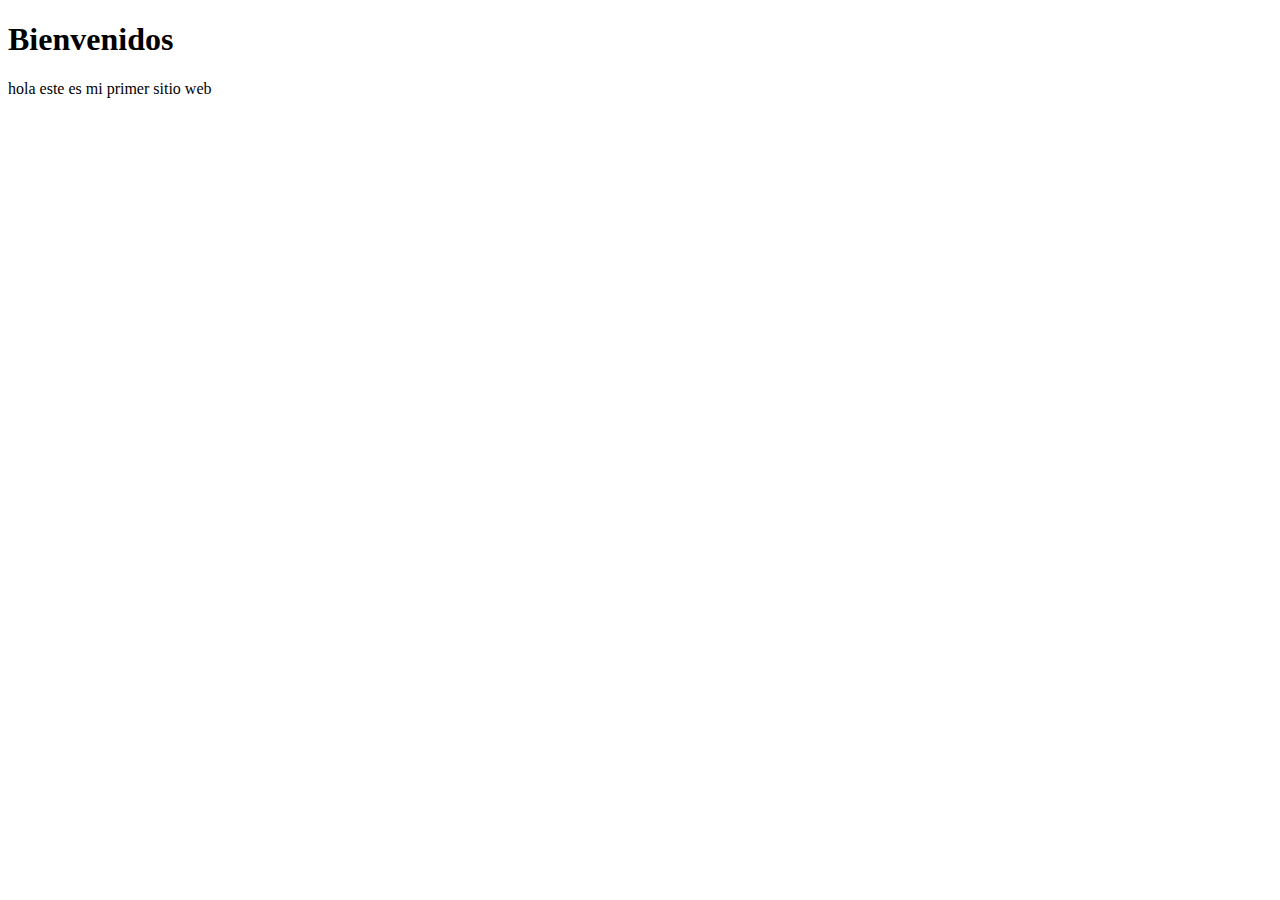
==== karla/index.html @ 07423b5a "actualizacion" ====
<!DOCTYPE html>
<html lang="en">
<head>
    <meta charset="UTF-8">
    <meta name="viewport" content="width=, initial-scale=1.0">
    <title>karla</title>
</head>
<body>
    <h1>Bienvenidos</h1>
    <p>hola este es mi primer sitio web</p>
</body>
</html>
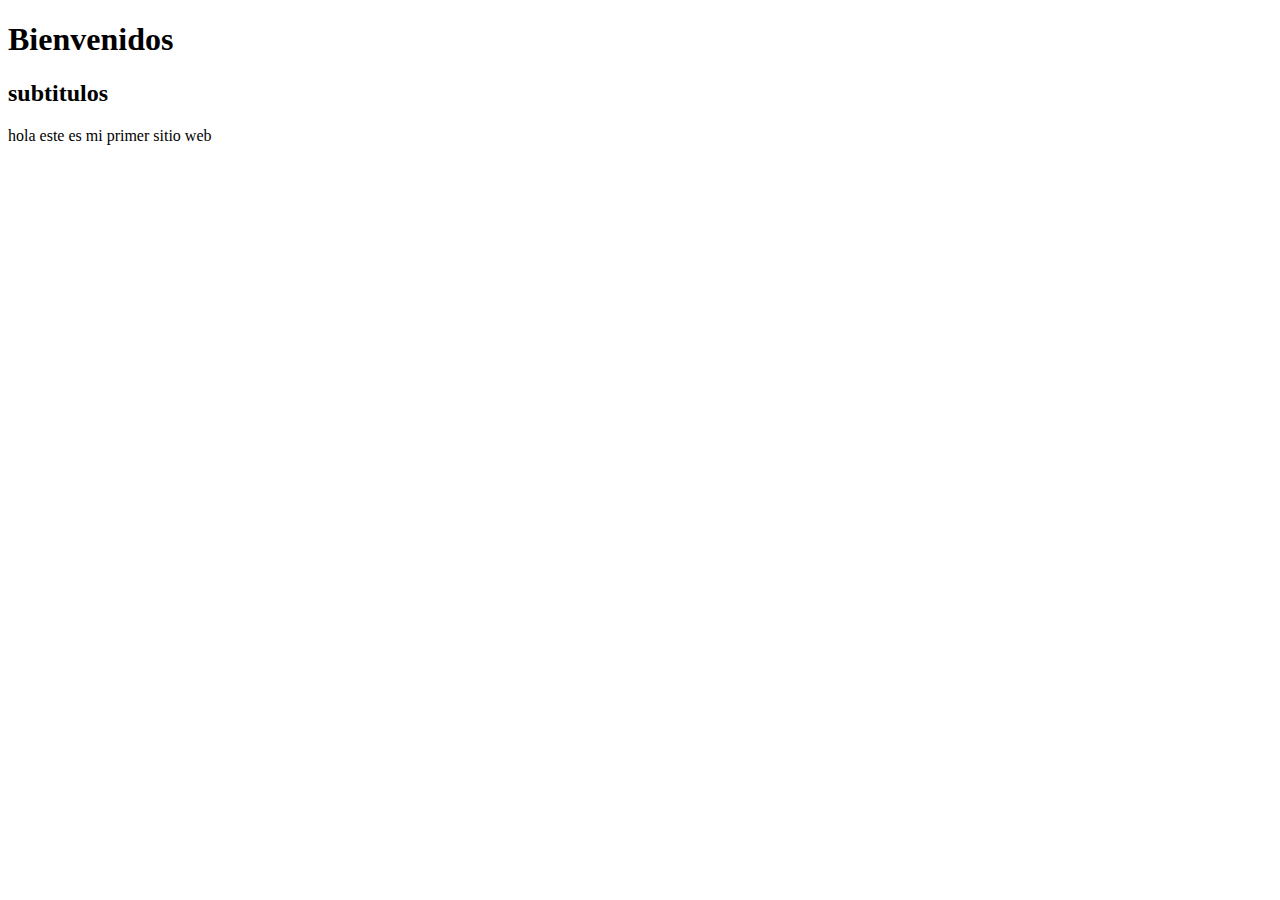
==== commit 1824fd00: "prueba" ====
--- a/karla/index.html
+++ b/karla/index.html
@@ -7,6 +7,8 @@
 </head>
 <body>
     <h1>Bienvenidos</h1>
+    <h2>subtitulos</h2>
+
     <p>hola este es mi primer sitio web</p>
 </body>
 </html>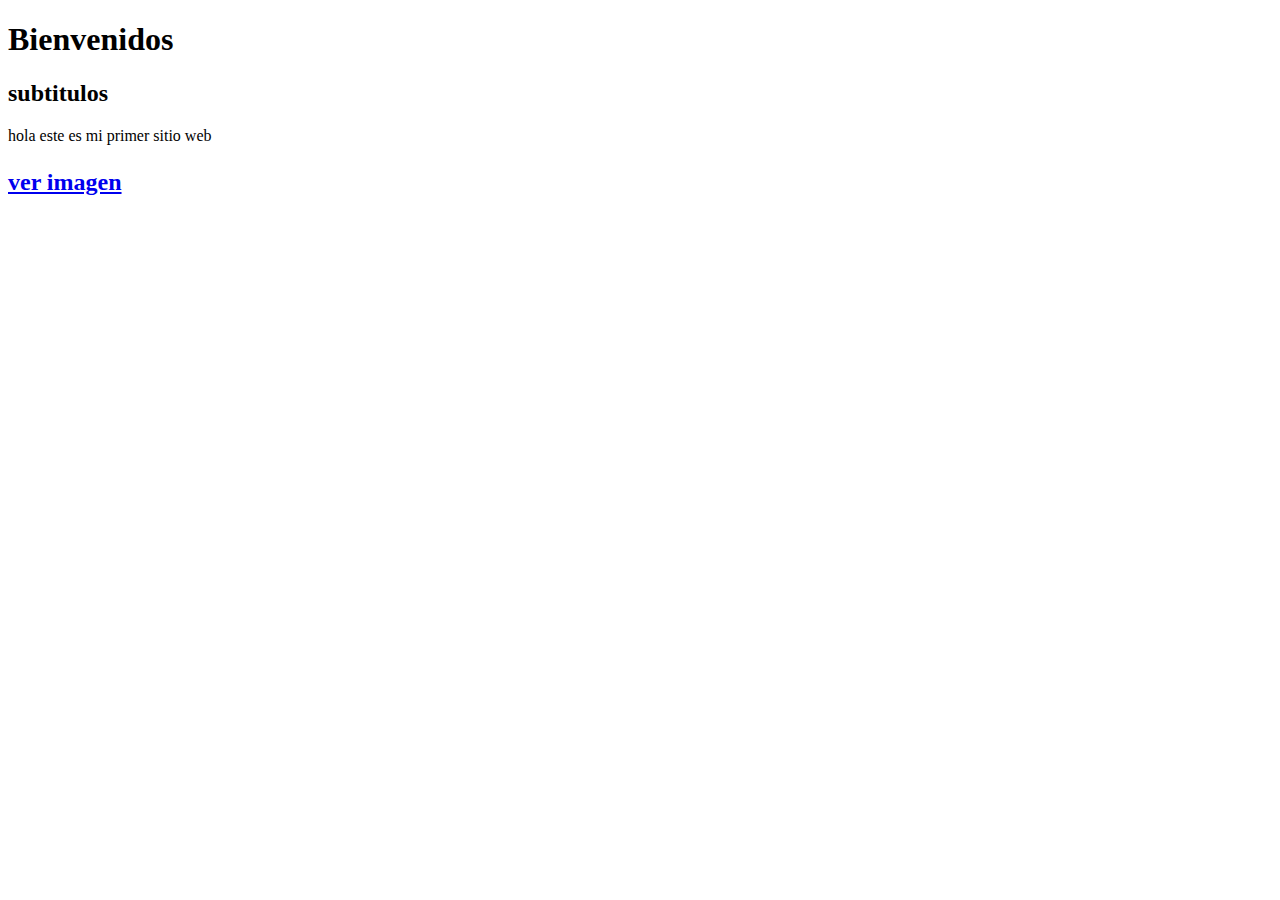
==== commit c21660e0: "demo" ====
--- a/karla/index.html
+++ b/karla/index.html
@@ -10,5 +10,6 @@
     <h2>subtitulos</h2>
 
     <p>hola este es mi primer sitio web</p>
+    <h2><p><a href="imagen.html">ver imagen</a></p></h2>
 </body>
 </html>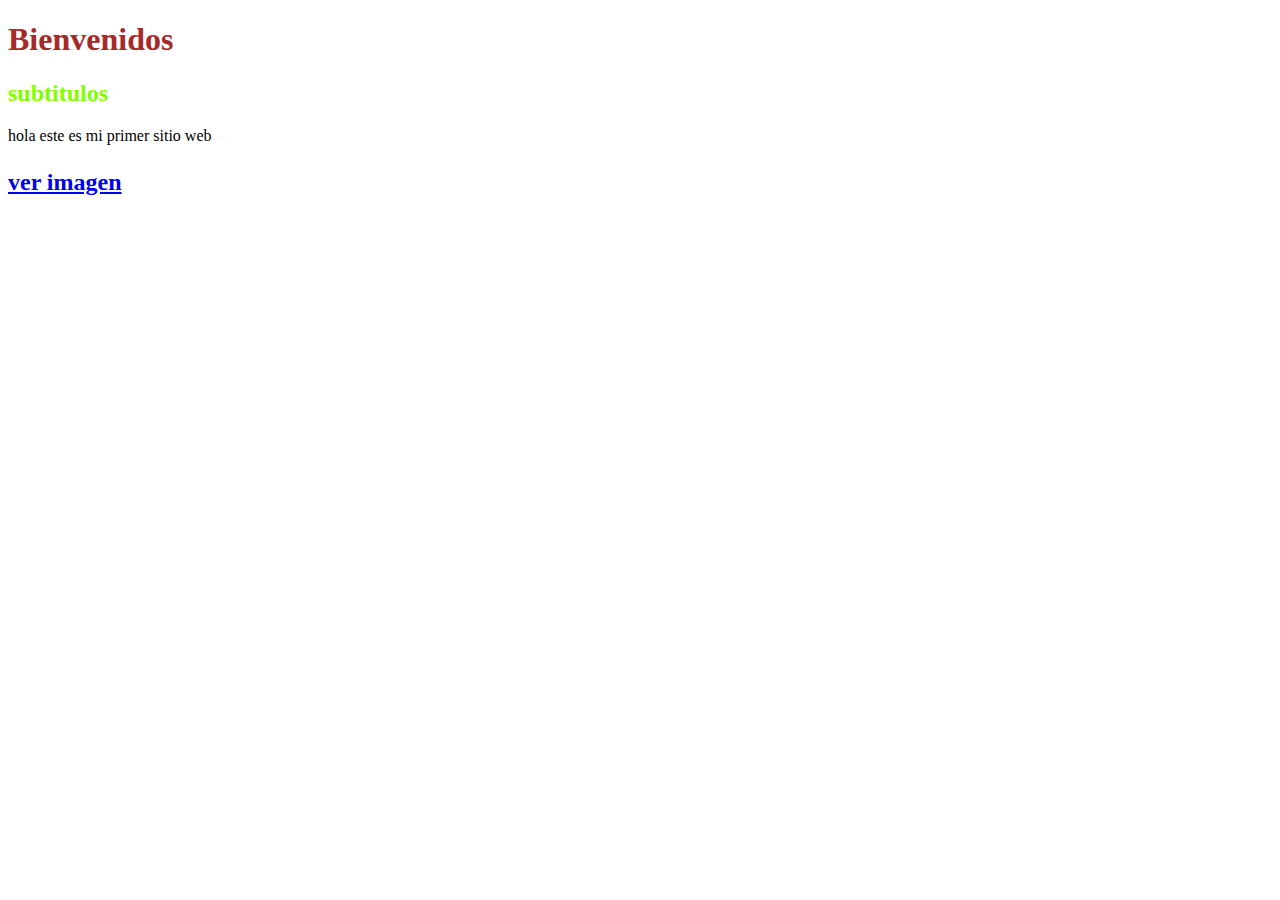
==== commit 62e84250: "colores" ====
--- a/karla/index.html
+++ b/karla/index.html
@@ -4,7 +4,9 @@
     <meta charset="UTF-8">
     <meta name="viewport" content="width=, initial-scale=1.0">
     <title>karla</title>
-</head>
+    <link rel="stylesheet" href="css/estilos.css">
+</head> 
+
 <body>
     <h1>Bienvenidos</h1>
     <h2>subtitulos</h2>
--- a/karla/css/estilos.css
+++ b/karla/css/estilos.css
@@ -0,0 +1,8 @@
+h1{
+
+    color: brown;
+}
+h2{
+
+    color: chartreuse;
+}